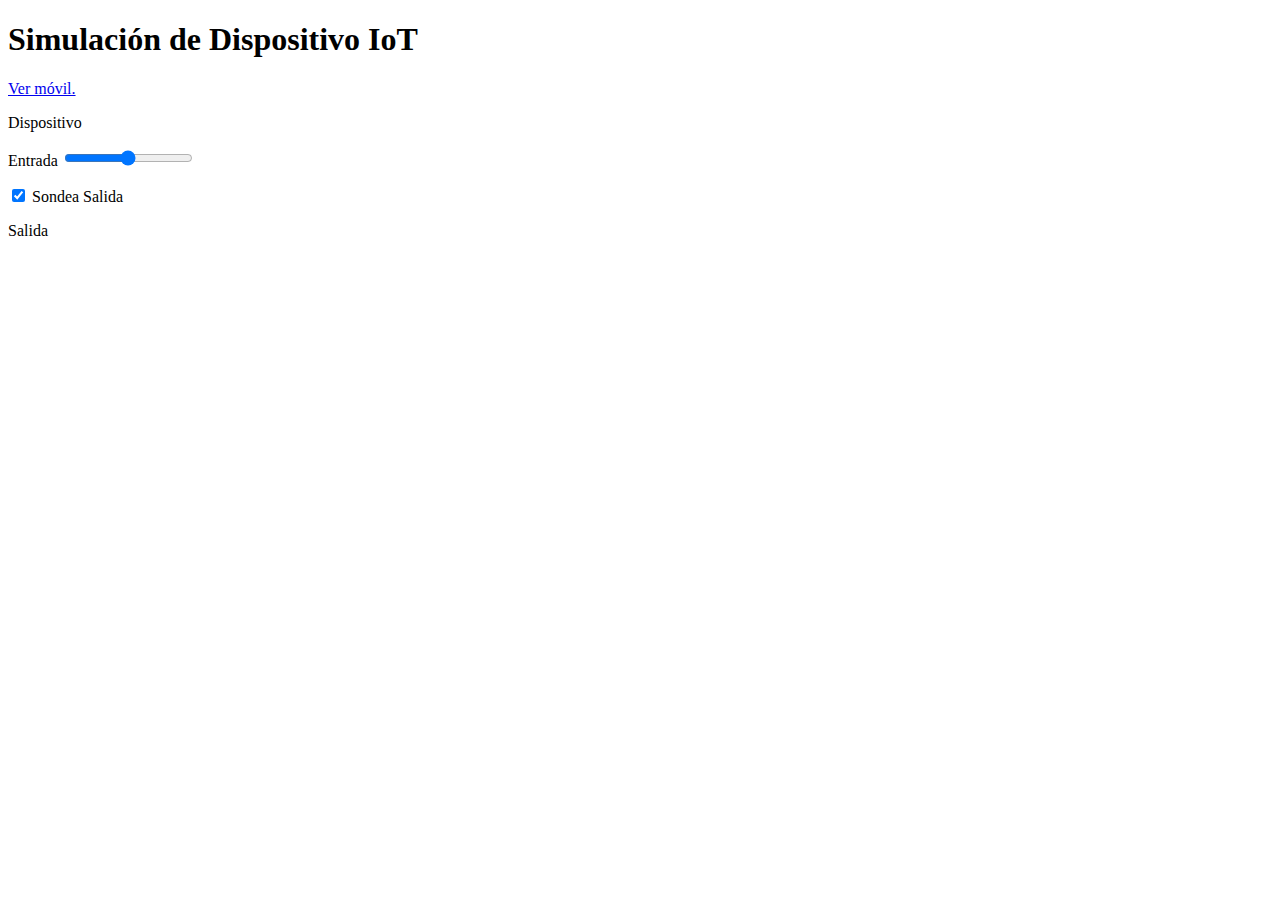
==== dispositivo.html @ 2fa318e1 "Add files via upload" ====
<!DOCTYPE html>
<html lang="es">
  <head>
    <meta charset="UTF-8">
    <meta name="viewport"
      content="width=device-width,
      initial-scale=1.0">
    <title>
      Simulación de Dispositivo
      IoT
    </title>
    <link href="css/estilos.css"
      rel="stylesheet">
    <script type="module"
      src="cmp/mi-footer.js">
      </script>
  </head>
  <body>
    <div class="contenido">
      <h1>
        Simulación de Dispositivo
        IoT
      </h1>
      <p>
        <a href="index.html"
          target="_blank">
          Ver móvil.</a>
      </p>
      <p>
        <label>
          Dispositivo
          <output
            id="ctDispositivo">
          </output>
        </label>
      </p>
      <p>
        <label>
          Entrada
          <input id="ctEntrada"
            type="range"
            min="0" max="10">
        </label>
      </p>
      <p>
        <label>
          <input id="ctSondea"
            type="checkbox"
            checked>
          Sondea Salida
        </label>
      </p>
      <p>
        <label>
          Salida
          <output id="ctSalida">
          </output>
        </label>
      </p>
      <p>
        <output id="iotError">
        </output>
      </p>
      <mi-footer></mi-footer>
    </div>
    <script type="module"
      src="disp/CtrlDispositivo.js">
      </script>
  </body>
</html>
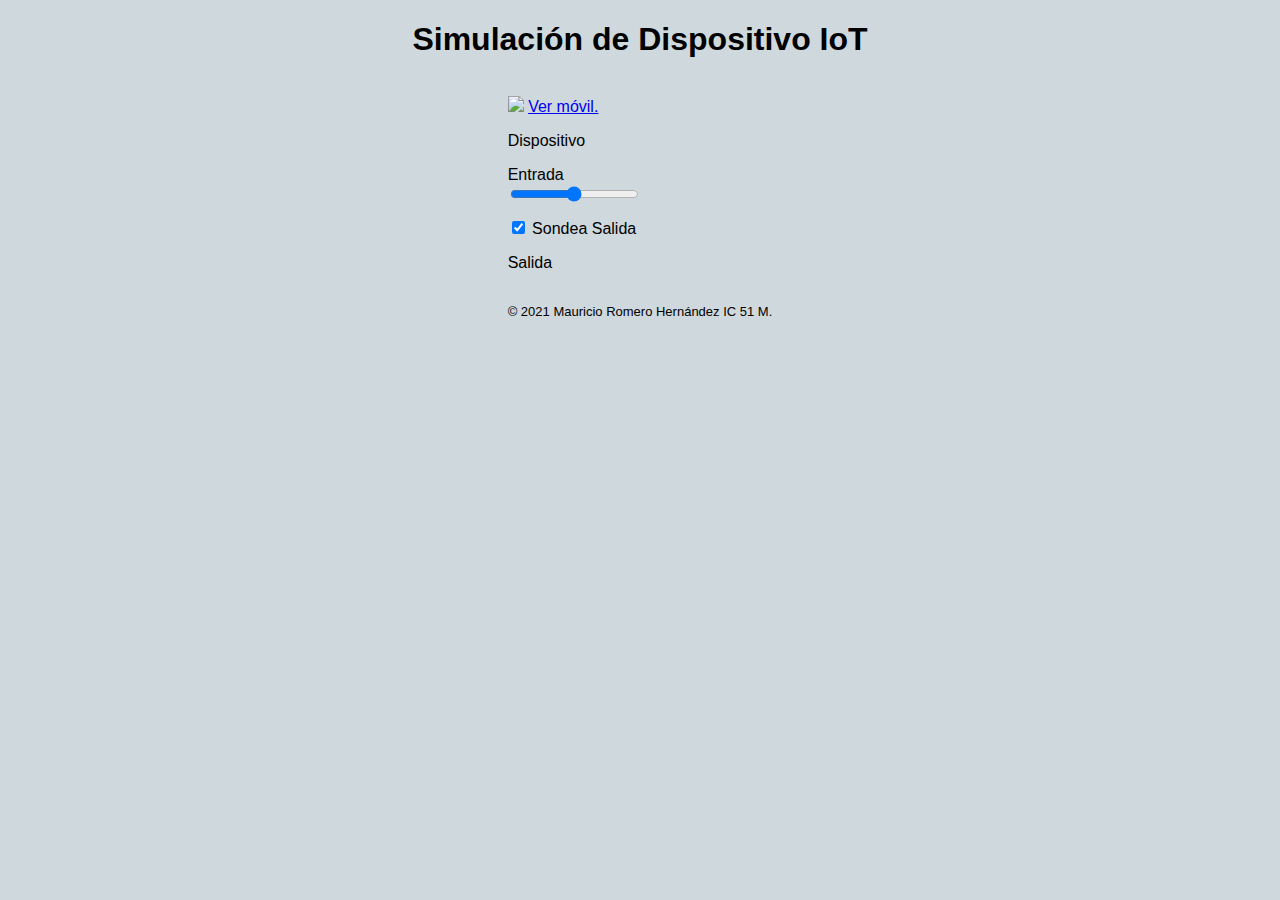
==== commit c7596fa9: "Add files via upload" ====
--- a/dispositivo.html
+++ b/dispositivo.html
@@ -16,12 +16,15 @@
       </script>
   </head>
   <body>
+    <h1 class="cabecera">
+      Simulación de Dispositivo
+      IoT
+    </h1>
     <div class="contenido">
-      <h1>
-        Simulación de Dispositivo
-        IoT
-      </h1>
+      
       <p>
+        <img class="img" src="https://www.flaticon.es/svg/vstatic/svg/977/977411.svg?token=exp=1618366857~hmac=af3a76946f8805599db24b0e727b2b60" >
+        
         <a href="index.html"
           target="_blank">
           Ver móvil.</a>
--- a/css/estilos.css
+++ b/css/estilos.css
@@ -0,0 +1,28 @@
+body {
+  font-family: sans-serif;
+  text-align: center;
+  background-color:#CFD8DC;
+  
+}
+
+.contenido {
+  display: inline-block;
+  text-align: start;
+}
+
+head{
+  background-color:#455A64;
+  color: #FFFFFF;
+}
+
+meter,
+input[type=range],
+output {
+  display: block;
+}
+
+mi-footer {
+  display: block;
+  margin: 1rem 0;
+  font-size: small;
+}
